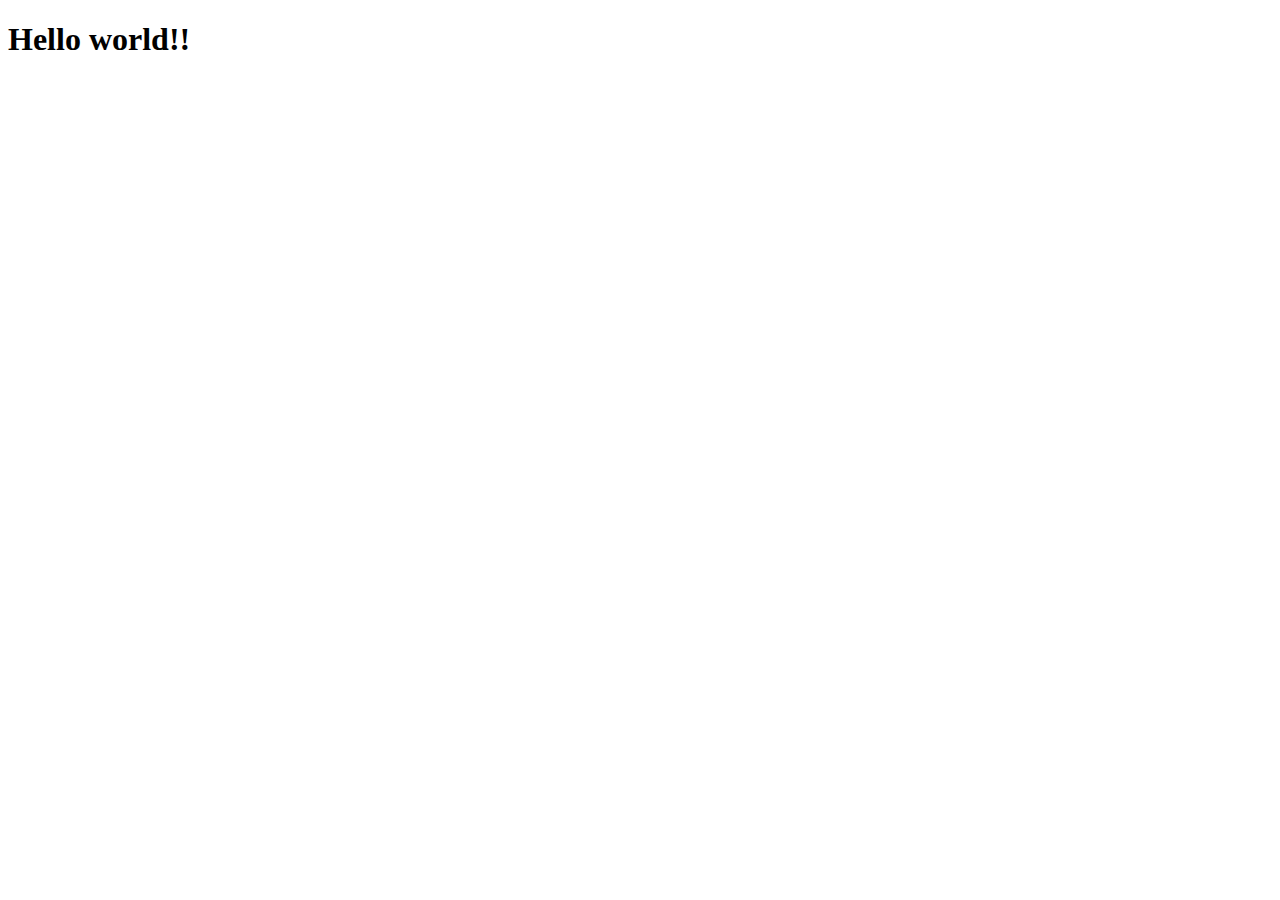
==== express/index.html @ 4dc883fa "📝 express 서버" ====
<!DOCTYPE html>
<html lang="ko">
<head>
  <meta charset="UTF-8">
  <meta name="viewport" content="width=device-width, initial-scale=1.0">
  <title></title>
</head>
<body>
 <h1>Hello world!!</h1>
  <!-- <input type="text" placeholder="아이디">
  <input type="password" placeholder="비밀번호"> -->
</body>
</html>
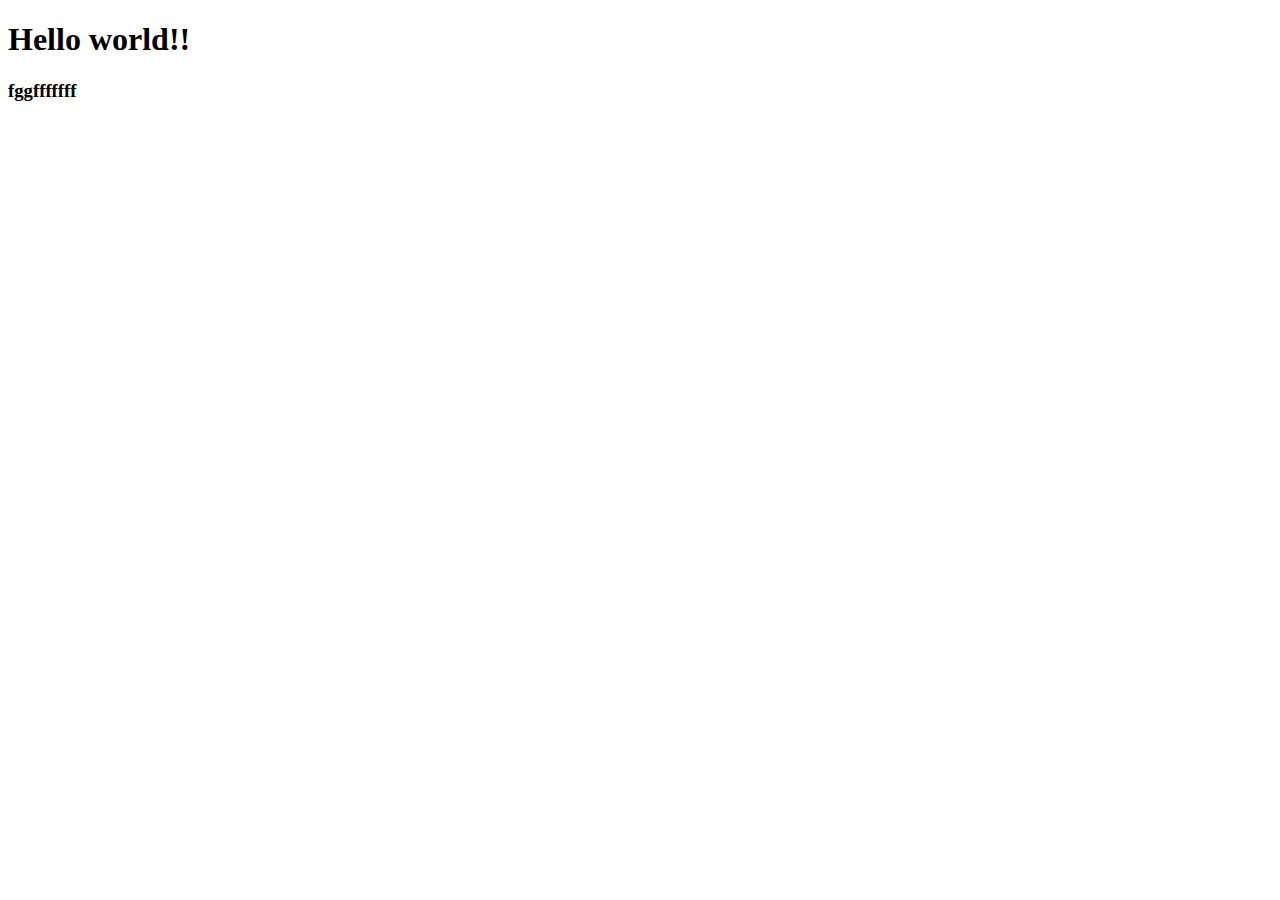
==== commit e006d44c: "🔥  db 데이터 추가 & 축소" ====
--- a/express/index.html
+++ b/express/index.html
@@ -4,10 +4,15 @@
   <meta charset="UTF-8">
   <meta name="viewport" content="width=device-width, initial-scale=1.0">
   <title></title>
+  <link rel="stylesheet" href="./style.css">
 </head>
 <body>
  <h1>Hello world!!</h1>
   <!-- <input type="text" placeholder="아이디">
   <input type="password" placeholder="비밀번호"> -->
+  <h3>fggfffffff</h3>
+ 
+  <!-- <%- %>:바이딩하는것-->
+
 </body>
 </html>